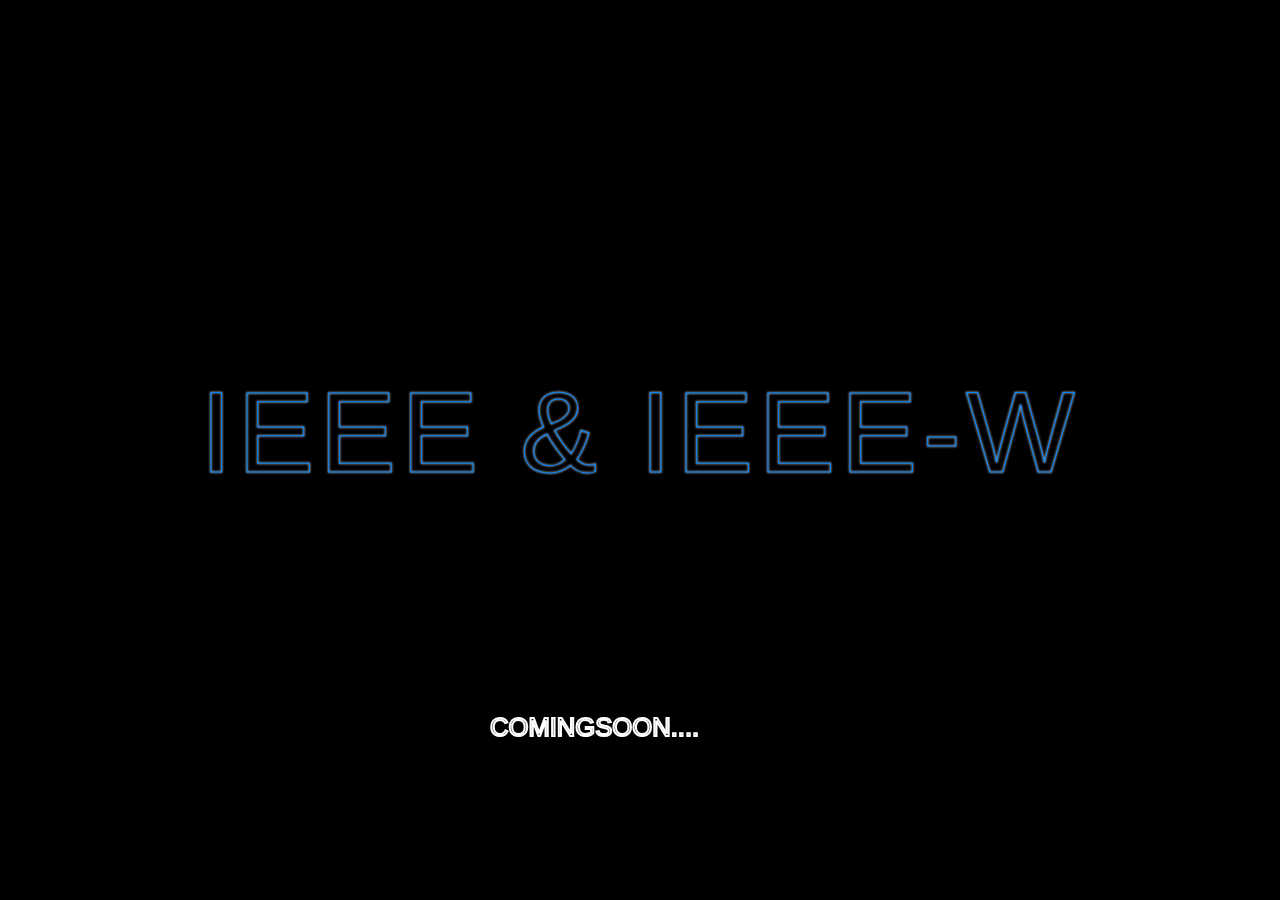
==== index.html @ 588b9c57 "Update index.html" ====
<!DOCTYPE html>
<html lang="en">
  <head>
    <meta charset="UTF-8" />
    <meta name="viewport" content="width=device-width, initial-scale=1.0" />
    <link rel="stylesheet" href="style.css" />
  </head>
  <body>
    <div class="star-background">
      <!-- Generate stars dynamically with JavaScript -->
    </div>
    <div class="title">
      <button data-text="Awesome" class="button">
        <span class="actual-text">&nbsp;IEEE &amp; IEEE-W&nbsp;</span>
        <span class="hover-text" aria-hidden="true"
          >&nbsp;IEEE &amp; IEEE-W&nbsp;</span
        >
      </button>
    </div>
    <div id="coming_soon">
      <!-- <button id="hvr_btn">HOVER ME!</button> -->

      <span id="hidden">
        <span style="--index: 1">C</span>
        <span style="--index: 2">O</span>
        <span style="--index: 3">M</span>
        <span style="--index: 4">I</span>
        <span style="--index: 5">N </span>
        <span style="--index: 6">G</span>
        <span style="--index: 7"></span>
        <span style="--index: 8">S</span>
        <span style="--index: 9">O</span>
        <span style="--index: 10">O</span>
        <span style="--index: 11">N</span>
        <span style="--index: 12">.</span>
        <span style="--index: 13">.</span>
        <span style="--index: 14">.</span>
        <span style="--index: 15">.</span>
      </span>
    </div>
 
     <div class="wrapps">
      <section class="wrapper">
        <div class="top">COMING SOON</div>
        <div class="bottom" aria-hidden="true">COMING SOON</div>
      </section>
    </div> 
    <!-- #CodePenChallenge: Lightness -->
<!-- 
    <div class="overlay"></div>

    <div class="text">
      <div class="wrapper">
        <div id="L" class="letter">L</div>
        <div class="shadow">L</div>
      </div>
      <div class="wrapper">
        <div id="I" class="letter">I</div>
        <div class="shadow">I</div>
      </div>
      <div class="wrapper">
        <div id="G" class="letter">G</div>
        <div class="shadow">G</div>
      </div>
      <div class="wrapper">
        <div id="H" class="letter">H</div>
        <div class="shadow">H</div>
      </div>
      <div class="wrapper">
        <div id="T" class="letter">T</div>
        <div class="shadow">T</div>
      </div>
      <div class="wrapper">
        <div id="N" class="letter">N</div>
        <div class="shadow">N</div>
      </div>
      <div class="wrapper">
        <div id="E" class="letter">E</div>
        <div class="shadow">E</div>
      </div>
      <div class="wrapper">
        <div id="S" class="letter">S</div>
        <div class="shadow">S</div>
      </div>
      <div class="wrapper">
        <div id="Stwo" class="letter">S</div>
        <div class="shadow">S</div>
      </div>
    </div>
    <script>  -->
      <!-- // Generate stars and add them to the star background
      const starBackground = document.querySelector(".star-background");

      function createStars() {
        const numStars = 200;

        for (let i = 0; i < numStars; i++) {
          const star = document.createElement("div");
          star.className = "star";
          star.style.left = `${Math.random() * 100}%`;
          star.style.top = `${Math.random() * 100}%`;
          star.style.animationDuration = `${Math.random() * 3 + 1}s`;
          star.style.animationDelay = `${Math.random() * 1}s`;
          starBackground.appendChild(star);
        }
      }
      createStars();
    </script> -->
  </body>
</html>
---- style.css ----
body {
  margin: 0;
  font-family: Arial, sans-serif;
  overflow-x: hidden;
  background-color: #000;
  display: flex;
  flex-direction: column;
  height: 100vh;
  width: 100vw;
  overflow: hidden;
  align-items: center;
}

.star-background {
  position: fixed;
  top: 0;
  left: 0;
  width: 100%; /* Double the width to enable horizontal scrolling */
  height: 110vh;
  z-index: -1;
}

.star {
  position: absolute;
  background: #fff;
  width: 2.5px;
  height: 2.5px;
  opacity: 0.6;
  animation: twinkle 5s linear infinite;
}
/* === removing default button style ===*/
.button {
  margin: 0;
  height: auto;
  background: transparent;
  padding: 0;
  border: none;
}
div.title {
  width: 100%;
  height: 100vh;
  display: flex;
  justify-content: center;
  align-items: center;
}
/* button styling */
.button {
  --border-right: 6px;
  --text-stroke-color: rgb(6, 135, 255);
  filter: drop-shadow(0px 0px 1px white);
  --animation-color: #d6d7d6dd;
  --fs-size: 9vw;
  letter-spacing: 0.4vw;
  text-decoration: none;
  font-size: var(--fs-size);
  font-family: "Arial";
  position: relative;
  text-transform: uppercase;
  color: transparent;
  -webkit-text-stroke: 1px var(--text-stroke-color);
}
.button:hover .hover-text {
  width: 110%;
  filter: drop-shadow(0 0 20px var(--animation-color));
}
/* this is the text, when you hover on button */
.hover-text {
  position: absolute;
  box-sizing: border-box;
  text-align: left;
  color: var(--animation-color);
  width: 0%;
  inset: 0;
  overflow: hidden;
  transition: 1s;
  -webkit-text-stroke: 1px var(--animation-color);
}
div#coming_soon {
  /* border: 2px solid red; */
  position: relative;
  top: -180px;
}

#coming_soon > button {
  font-size: 1vw;
}

span#hidden {
  position: absolute;
  top: 50;
  left: 50%;
  transform: translateX(-50%);
  display: flex;
  width: 300px;
}

#hidden > span {
  display: inline-block;
  font-size: 2vw;
  color: transparent;
  -webkit-text-stroke: 2px white;
  transform: translateY(100%);
  animation: appear 0.5s forwards;
  animation-delay: calc(0.2s * var(--index));
  /* visibility: hidden; */
  /* opacity: 0; */
}

#hidden:hover > span {
  opacity: 1;
  visibility: visible;
  animation-play-state: running;
  animation: blinker 0.8s infinite alternate;
}

@keyframes appear {
  to {
    opacity: 1;
    transform: translateY(0%);
  }
}
@keyframes blinker {
  to {
    scale: 0.7;
  }
}

@keyframes twinkle {
  0% {
    transform: translateY(0) rotate(0deg) scale(0.5);
    opacity: 0.7;
    /* box-shadow: 0px 0px 10px 2px #ffffffdd; */
    border-radius: 50%;
  }
  100% {
    transform: translateY(-1000px) rotate(360deg) scale(2);
    opacity: 0;
  }
}

/* Using media queries to make the site responsive  */

@media only screen and (max-width: 768px) {
  .star-background {
    height: 150vh; 
  }

  .title {
    height: auto;
    text-align: center;
  }

  .button {
    --fs-size: 15vw; 
  }

  #coming_soon {
    top: 0;
  } 

  #coming_soon > button {
    font-size: 5vw; 
    display: block;
    text-align: center;
    margin-top: 10px;
   
  }

  #hidden > span {
    font-size: 5vw;  
    text-align: center;
  }

  .title .button {
    display: block;
    text-align: center;
    position: relative;
  }

  .hover-text {
    text-align: center;
    position: absolute;
    box-sizing: border-box; 
    width: 100%; 
    height: 100%; 
    inset: 0;
    color: var(--animation-color);
    -webkit-text-stroke: 1px var(--animation-color);
    transition: 1s;
  }

  .button:hover .hover-text {
    width: 100%; /* Cover the entire title */
    filter: drop-shadow(0 0 20px var(--animation-color));
  }

}
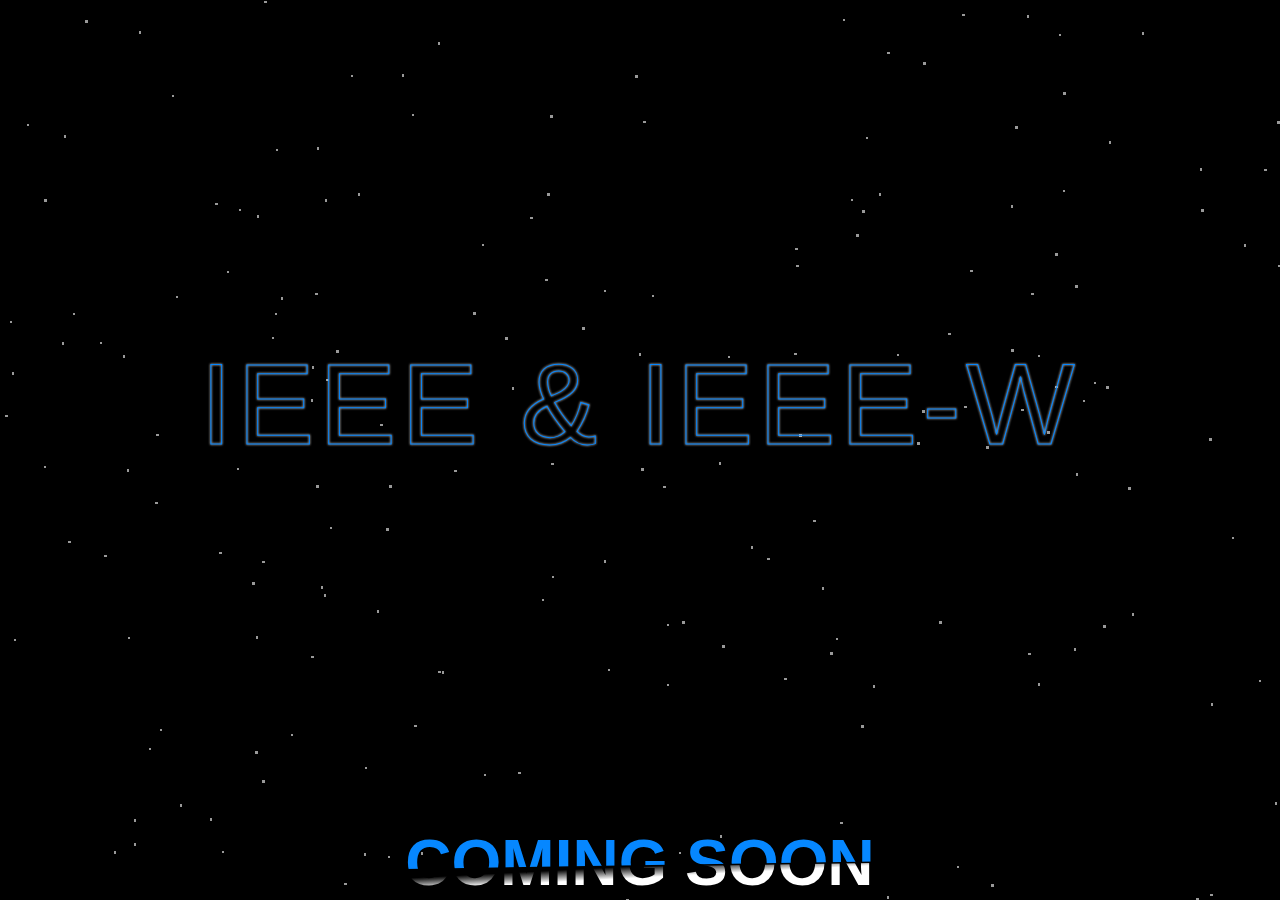
==== commit b99a3639: "Update index.html" ====
--- a/index.html
+++ b/index.html
@@ -86,9 +86,9 @@
         <div id="Stwo" class="letter">S</div>
         <div class="shadow">S</div>
       </div>
-    </div>
-    <script>  -->
-      <!-- // Generate stars and add them to the star background
+    </div>-->
+    <script>  
+       // Generate stars and add them to the star background
       const starBackground = document.querySelector(".star-background");
 
       function createStars() {
@@ -105,7 +105,7 @@
         }
       }
       createStars();
-    </script> -->
+    </script> 
   </body>
 </html>
 
--- a/style.css
+++ b/style.css
@@ -1,6 +1,11 @@
+:root {
+  --background-color: black;
+  --text-color: hsl(0, 0%, 100%);
+}
 body {
   margin: 0;
   font-family: Arial, sans-serif;
+  /* font-family: 'Rubik', sans-serif !important; */
   overflow-x: hidden;
   background-color: #000;
   display: flex;
@@ -42,6 +47,7 @@
   display: flex;
   justify-content: center;
   align-items: center;
+  font-family: "Rubik", sans-serif !important;
 }
 /* button styling */
 .button {
@@ -59,6 +65,7 @@
   color: transparent;
   -webkit-text-stroke: 1px var(--text-stroke-color);
 }
+
 .button:hover .hover-text {
   width: 110%;
   filter: drop-shadow(0 0 20px var(--animation-color));
@@ -68,130 +75,105 @@
   position: absolute;
   box-sizing: border-box;
   text-align: left;
-  color: var(--animation-color);
+  color: white;
   width: 0%;
   inset: 0;
   overflow: hidden;
   transition: 1s;
   -webkit-text-stroke: 1px var(--animation-color);
 }
-div#coming_soon {
-  /* border: 2px solid red; */
+/* div.wrapps {
+  border: 2px solid red;
   position: relative;
-  top: -180px;
+  bottom: 100px;
+} */
+.wrapper {
+  display: grid;
+  place-content: center;
+  min-height: 5vh;
+  font-family: "Oswald", sans-serif;
+  font-size: clamp(1rem, 5vw, 15rem);
+  font-weight: 700;
+  text-transform: uppercase;
+  color: rgb(6, 135, 255);
+  position: relative;
+  overflow: hidden;
 }
 
-#coming_soon > button {
-  font-size: 1vw;
+.wrapper:hover .top {
+  clip-path: polygon(0% 0%, 100% 0%, 100% 100%, 0% 100%);
 }
 
-span#hidden {
+.wrapper:hover .bottom {
+  clip-path: polygon(0% 0%, 100% 0%, 100% 100%, 0% 100%);
+}
+
+.wrapper > div {
+  grid-area: 1/1/-1/-1;
+}
+
+.top,
+.bottom {
+  transition: clip-path 0.5s ease-in-out;
+}
+
+.top {
+  clip-path: polygon(0% 0%, 100% 0%, 100% 48%, 0% 58%);
+}
+
+.bottom {
+  clip-path: polygon(0% 60%, 100% 50%, 100% 100%, 0% 100%);
+  color: transparent;
+  background: -webkit-linear-gradient(177deg, black 53%, var(--text-color) 65%);
+  background: linear-gradient(177deg, black 53%, var(--text-color) 65%);
+  background-clip: text;
+  -webkit-background-clip: text;
+  transform: translateX(-0.02em);
+}
+.overlay {
   position: absolute;
-  top: 50;
+  bottom: 0;
+  left: 0;
+  width: 100%;
+  height: 30vh;
+  z-index: 100;
+
+  background: rgb(0, 0, 0);
+  background-color: #ffffff;
+  background-image: linear-gradient(315deg, #ffffff 0%, #274060 74%);
+}
+
+.text {
+  font-family: "Yanone Kaffeesatz";
+  font-size: 100px;
+  display: flex;
+  position: absolute;
+  bottom: 20vh;
   left: 50%;
   transform: translateX(-50%);
-  display: flex;
-  width: 300px;
-}
+  user-select: none;
 
-#hidden > span {
-  display: inline-block;
-  font-size: 2vw;
-  color: transparent;
-  -webkit-text-stroke: 2px white;
-  transform: translateY(100%);
-  animation: appear 0.5s forwards;
-  animation-delay: calc(0.2s * var(--index));
-  /* visibility: hidden; */
-  /* opacity: 0; */
-}
-
-#hidden:hover > span {
-  opacity: 1;
-  visibility: visible;
-  animation-play-state: running;
-  animation: blinker 0.8s infinite alternate;
-}
-
-@keyframes appear {
-  to {
-    opacity: 1;
-    transform: translateY(0%);
+  .wrapper {
+    padding-left: 20px;
+    padding-right: 20px;
+    padding-top: 20px;
+    .letter {
+      transition: ease-out 1s;
+      transform: translateY(40%);
+    }
+    .shadow {
+      transform: scale(1, -1);
+      color: #999;
+      transition: ease-in 5s, ease-out 5s;
+    }
+    &:hover {
+      .letter {
+        transform: translateY(-200%);
+      }
+      .shadow {
+        opacity: 0;
+        transform: translateY(200%);
+      }
+    }
   }
 }
-@keyframes blinker {
-  to {
-    scale: 0.7;
-  }
-}
-
-@keyframes twinkle {
-  0% {
-    transform: translateY(0) rotate(0deg) scale(0.5);
-    opacity: 0.7;
-    /* box-shadow: 0px 0px 10px 2px #ffffffdd; */
-    border-radius: 50%;
-  }
-  100% {
-    transform: translateY(-1000px) rotate(360deg) scale(2);
-    opacity: 0;
-  }
-}
-
-/* Using media queries to make the site responsive  */
-
-@media only screen and (max-width: 768px) {
-  .star-background {
-    height: 150vh; 
-  }
-
-  .title {
-    height: auto;
-    text-align: center;
-  }
-
-  .button {
-    --fs-size: 15vw; 
-  }
-
-  #coming_soon {
-    top: 0;
-  } 
-
-  #coming_soon > button {
-    font-size: 5vw; 
-    display: block;
-    text-align: center;
-    margin-top: 10px;
-   
-  }
-
-  #hidden > span {
-    font-size: 5vw;  
-    text-align: center;
-  }
-
-  .title .button {
-    display: block;
-    text-align: center;
-    position: relative;
-  }
-
-  .hover-text {
-    text-align: center;
-    position: absolute;
-    box-sizing: border-box; 
-    width: 100%; 
-    height: 100%; 
-    inset: 0;
-    color: var(--animation-color);
-    -webkit-text-stroke: 1px var(--animation-color);
-    transition: 1s;
-  }
-
-  .button:hover .hover-text {
-    width: 100%; /* Cover the entire title */
-    filter: drop-shadow(0 0 20px var(--animation-color));
-  }
-
-}
